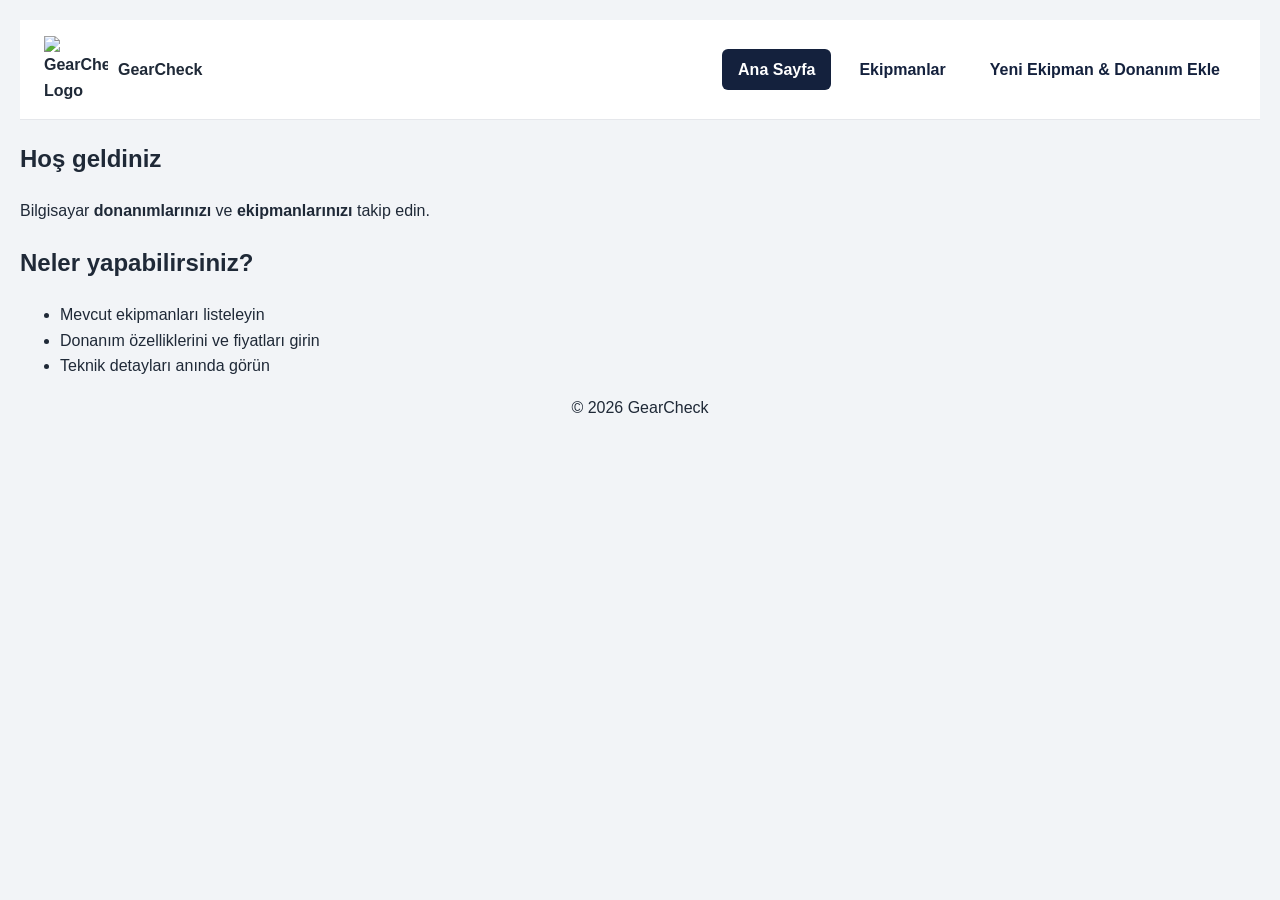
==== index.html @ 93b16f8b "1. Hafta Proje Dosyaları (HTML ve CSS)" ====
<!DOCTYPE html>
<html lang="tr">
<head>
    <meta charset="UTF-8">
    <meta name="viewport" content="width=device-width, initial-scale=1.0">
    <title>GearCheck - Ana Sayfa</title>
    <link rel="stylesheet" href="stil.css">
</head>
<body>
    <header>
        <a href="index.html" class="logo-link" style="display: flex; align-items: center; gap: 10px; text-decoration: none; color: inherit;">
            <img src="images/gear-check.svg" alt="GearCheck Logo" width="64">
            <strong>GearCheck</strong>
        </a>
        <nav>
            <ul>
                <li><a href="index.html" class="aktif">Ana Sayfa</a></li>
                <li><a href="ekipmanlar.html">Ekipmanlar</a></li>
                <li><a href="ekipman-ekle.html">Yeni Ekipman & Donanım Ekle</a></li>
            </ul>
        </nav>
    </header>

    <main>
        <section id="tanitim">
            <h2>Hoş geldiniz</h2>
            <p>Bilgisayar <strong>donanımlarınızı</strong> ve <strong>ekipmanlarınızı</strong> takip edin.</p>
        </section>

        <section id="ozellikler">
            <h2>Neler yapabilirsiniz?</h2>
            <ul class="ozellik-listesi">
                <li>Mevcut ekipmanları listeleyin</li>
                <li>Donanım özelliklerini ve fiyatları girin</li>
                <li>Teknik detayları <span class="vurgu">anında</span> görün</li>
            </ul>
        </section>
    </main>

    <footer>
        <p>&copy; 2026 GearCheck</p>
    </footer>
</body>
</html>
---- stil.css ----
:root {
  --ana-renk: #14213d;
  --vurgu-renk: #fca311;
  --zemin: #f2f4f7;
  --metin: #1f2937;
}

body {
  font-family: "Segoe UI", Arial, sans-serif;
  color: var(--metin);
  background-color: var(--zemin);
  margin: 20px;
  line-height: 1.6;
}

h1 {
  color: var(--ana-renk);
}

a {
  color: var(--ana-renk);
  text-decoration: none;
  font-weight: bold;
}

a:hover {
  color: var(--vurgu-renk);
  text-decoration: underline;
}

header {
  display: flex;
  justify-content: space-between;
  align-items: center;
  padding: 16px 24px;
  background-color: #ffffff;
  border-bottom: 1px solid #e5e7eb;           
}

nav ul {
  display: flex;
  gap: 12px;
  list-style: none;
  padding: 0;
  margin: 0;
}

nav a {
  display: block;
  padding: 8px 16px;
  text-decoration: none;
  color: #14213d;
  font-weight: bold;
  border-radius: 6px;
}

nav a:hover {
  background-color: #fca311;
  color: white;
}

nav a.aktif {
  background-color: #14213d;
  color: white;
}


table{
  width: 100%;
  border-collapse: collapse;
  margin-top: 24px;
}

tr, td {
  padding: 12px 16px;
  text-align: left;
  border-bottom: 1px solid #e5e7eb;
}

tr {
  background-color: #4c0909;
  color: white;
}

footer {
  text-align: center;
  font-size: 1.0rem;
}
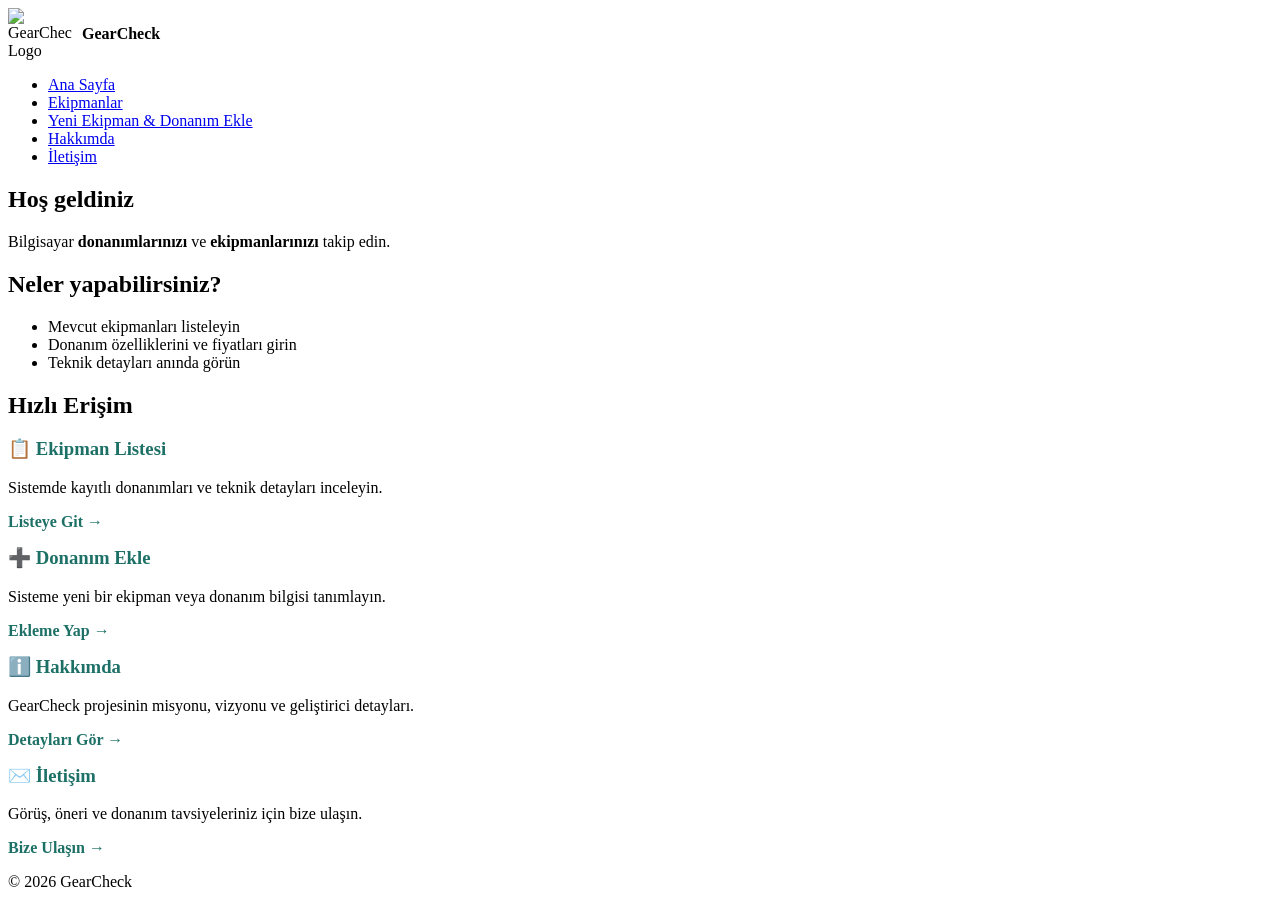
==== commit 79757a14: "Add files via upload" ====
--- a/index.html
+++ b/index.html
@@ -3,8 +3,8 @@
 <head>
     <meta charset="UTF-8">
     <meta name="viewport" content="width=device-width, initial-scale=1.0">
-    <title>GearCheck - Ana Sayfa</title>
-    <link rel="stylesheet" href="stil.css">
+    <title>GearCheck - Donanım & Ekipman Rehberi</title>
+    <link rel="stylesheet" href="css/stil.css">
 </head>
 <body>
     <header>
@@ -17,13 +17,15 @@
                 <li><a href="index.html" class="aktif">Ana Sayfa</a></li>
                 <li><a href="ekipmanlar.html">Ekipmanlar</a></li>
                 <li><a href="ekipman-ekle.html">Yeni Ekipman & Donanım Ekle</a></li>
+                <li><a href="hakkimda.html">Hakkımda</a></li>
+                <li><a href="iletisim.html">İletişim</a></li>
             </ul>
         </nav>
     </header>
 
     <main>
         <section id="tanitim">
-            <h2>Hoş geldiniz</h2>
+            <h1>Hoş geldiniz</h1>
             <p>Bilgisayar <strong>donanımlarınızı</strong> ve <strong>ekipmanlarınızı</strong> takip edin.</p>
         </section>
 
@@ -35,6 +37,33 @@
                 <li>Teknik detayları <span class="vurgu">anında</span> görün</li>
             </ul>
         </section>
+        <section id="hizli-erisim">
+            <h2>Hızlı Erişim</h2>
+            <div class="stats-grid">
+                <div class="stat-card" style="text-align: left;">
+                    <h3 style="margin-top: 0; color: var(--baglanti-renk, #1D7066);">📋 Ekipman Listesi</h3>
+                    <p>Sistemde kayıtlı donanımları ve teknik detayları inceleyin.</p>
+                    <p style="margin-top: 12px;"><a href="ekipmanlar.html" style="color: var(--baglanti-renk, #1D7066); font-weight: bold; text-decoration: none;">Listeye Git →</a></p>
+                </div>
+                <div class="stat-card" style="text-align: left;">
+                    <h3 style="margin-top: 0; color: var(--baglanti-renk, #1D7066);">➕ Donanım Ekle</h3>
+                    <p>Sisteme yeni bir ekipman veya donanım bilgisi tanımlayın.</p>
+                    <p style="margin-top: 12px;"><a href="ekipman-ekle.html" style="color: var(--baglanti-renk, #1D7066); font-weight: bold; text-decoration: none;">Ekleme Yap →</a></p>
+                </div>
+                <div class="stat-card" style="text-align: left;">
+                    <h3 style="margin-top: 0; color: var(--baglanti-renk, #1D7066);">ℹ️ Hakkımda</h3>
+                    <p>GearCheck projesinin misyonu, vizyonu ve geliştirici detayları.</p>
+                    <p style="margin-top: 12px;"><a href="hakkimda.html" style="color: var(--baglanti-renk, #1D7066); font-weight: bold; text-decoration: none;">Detayları Gör →</a></p>
+                </div>
+
+                <div class="stat-card" style="text-align: left;">
+                    <h3 style="margin-top: 0; color: var(--baglanti-renk, #1D7066);">✉️ İletişim</h3>
+                    <p>Görüş, öneri ve donanım tavsiyeleriniz için bize ulaşın.</p>
+                    <p style="margin-top: 12px;"><a href="iletisim.html" style="color: var(--baglanti-renk, #1D7066); font-weight: bold; text-decoration: none;">Bize Ulaşın →</a></p>
+                </div>
+            </div>
+        </section>
+
     </main>
 
     <footer>
